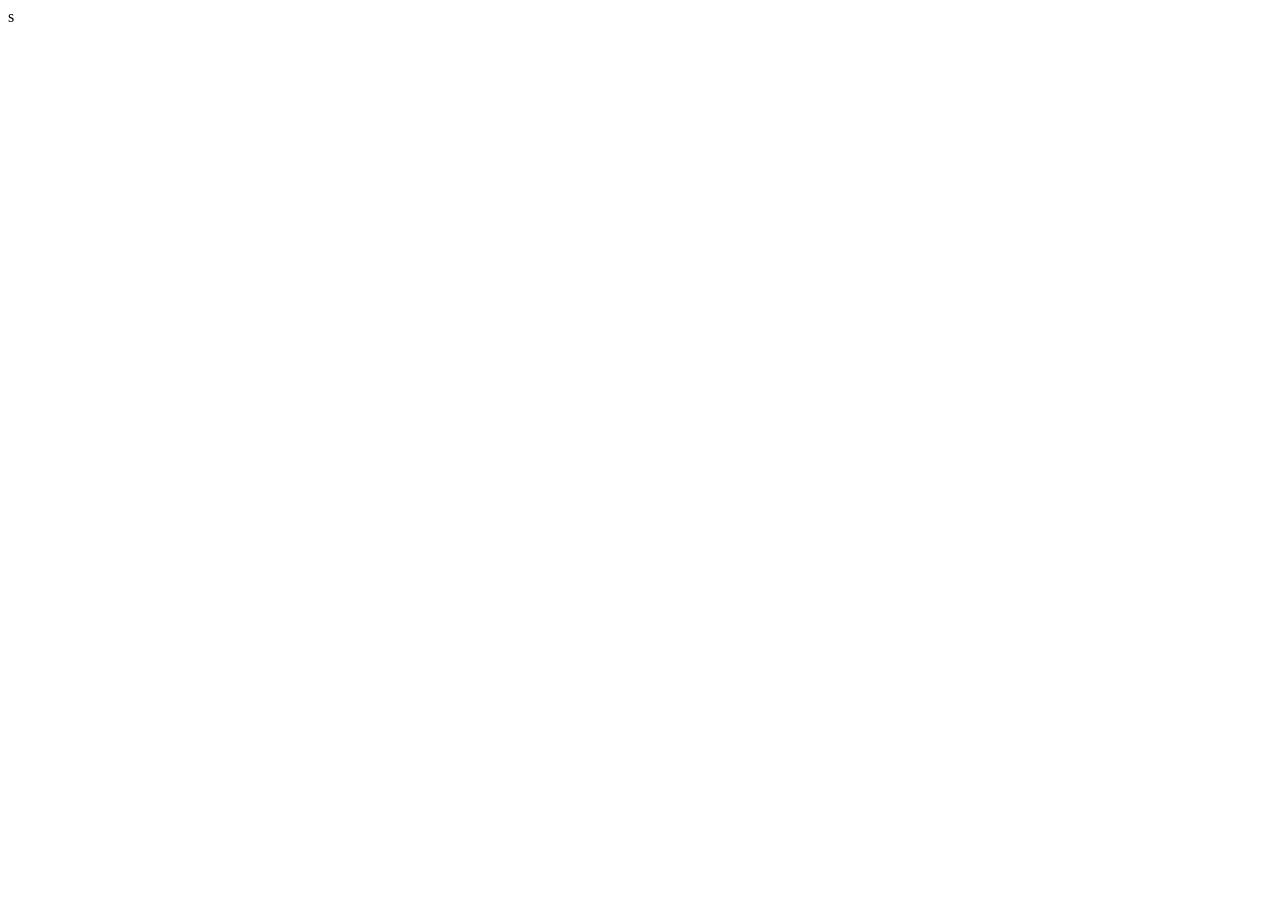
==== page2.html @ 8f3652e2 "Add files via upload" ====
<!DOCTYPE html>
<html lang="en">
<head>
    <meta charset="UTF-8">
    <meta name="viewport" content="width=device-width, initial-scale=1.0">
    <title>Document</title>
</head>
<body>
    s
</body>
</html>
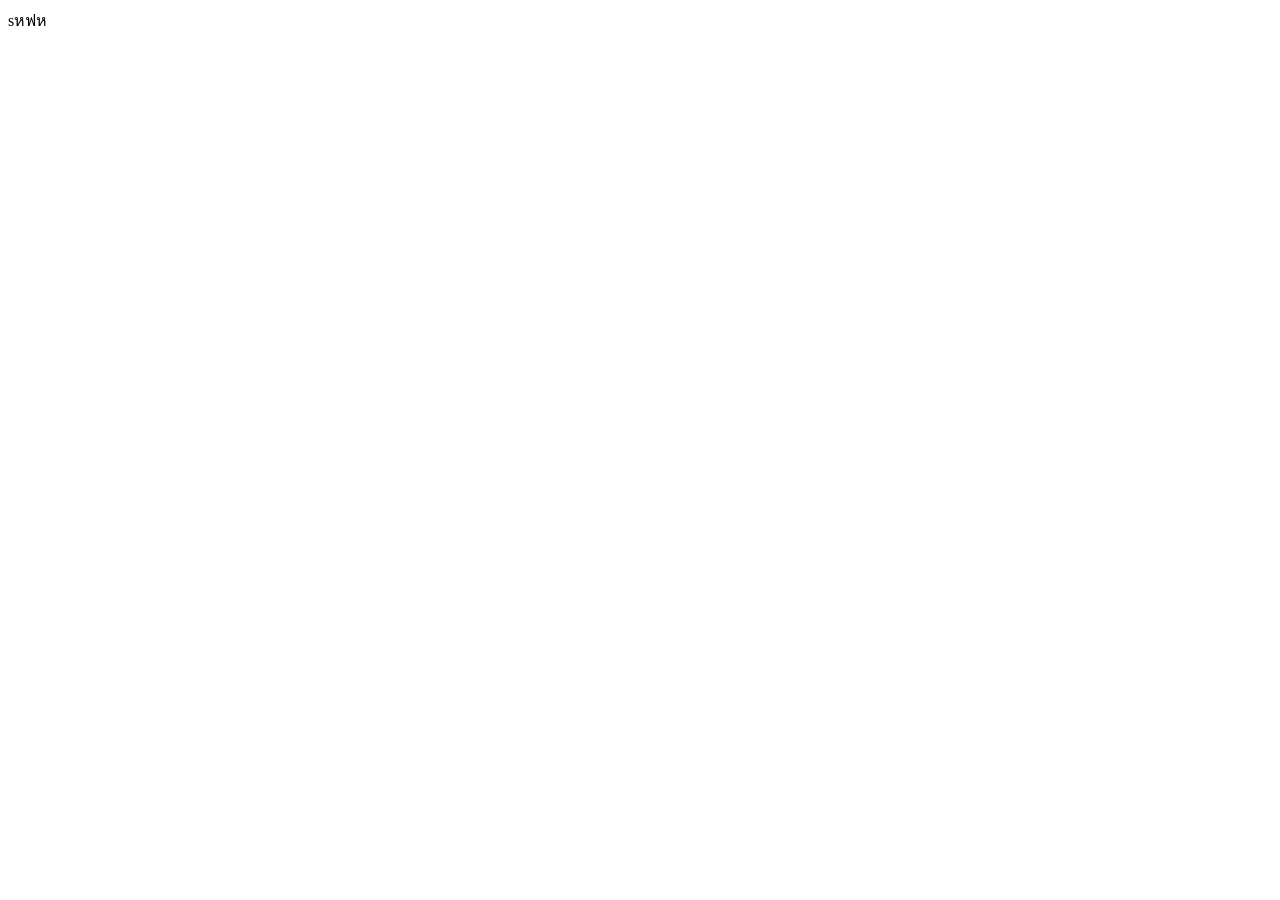
==== commit be8cd713: "Add files via upload" ====
--- a/page2.html
+++ b/page2.html
@@ -6,6 +6,6 @@
     <title>Document</title>
 </head>
 <body>
-    s
+    sหฟห
 </body>
 </html>
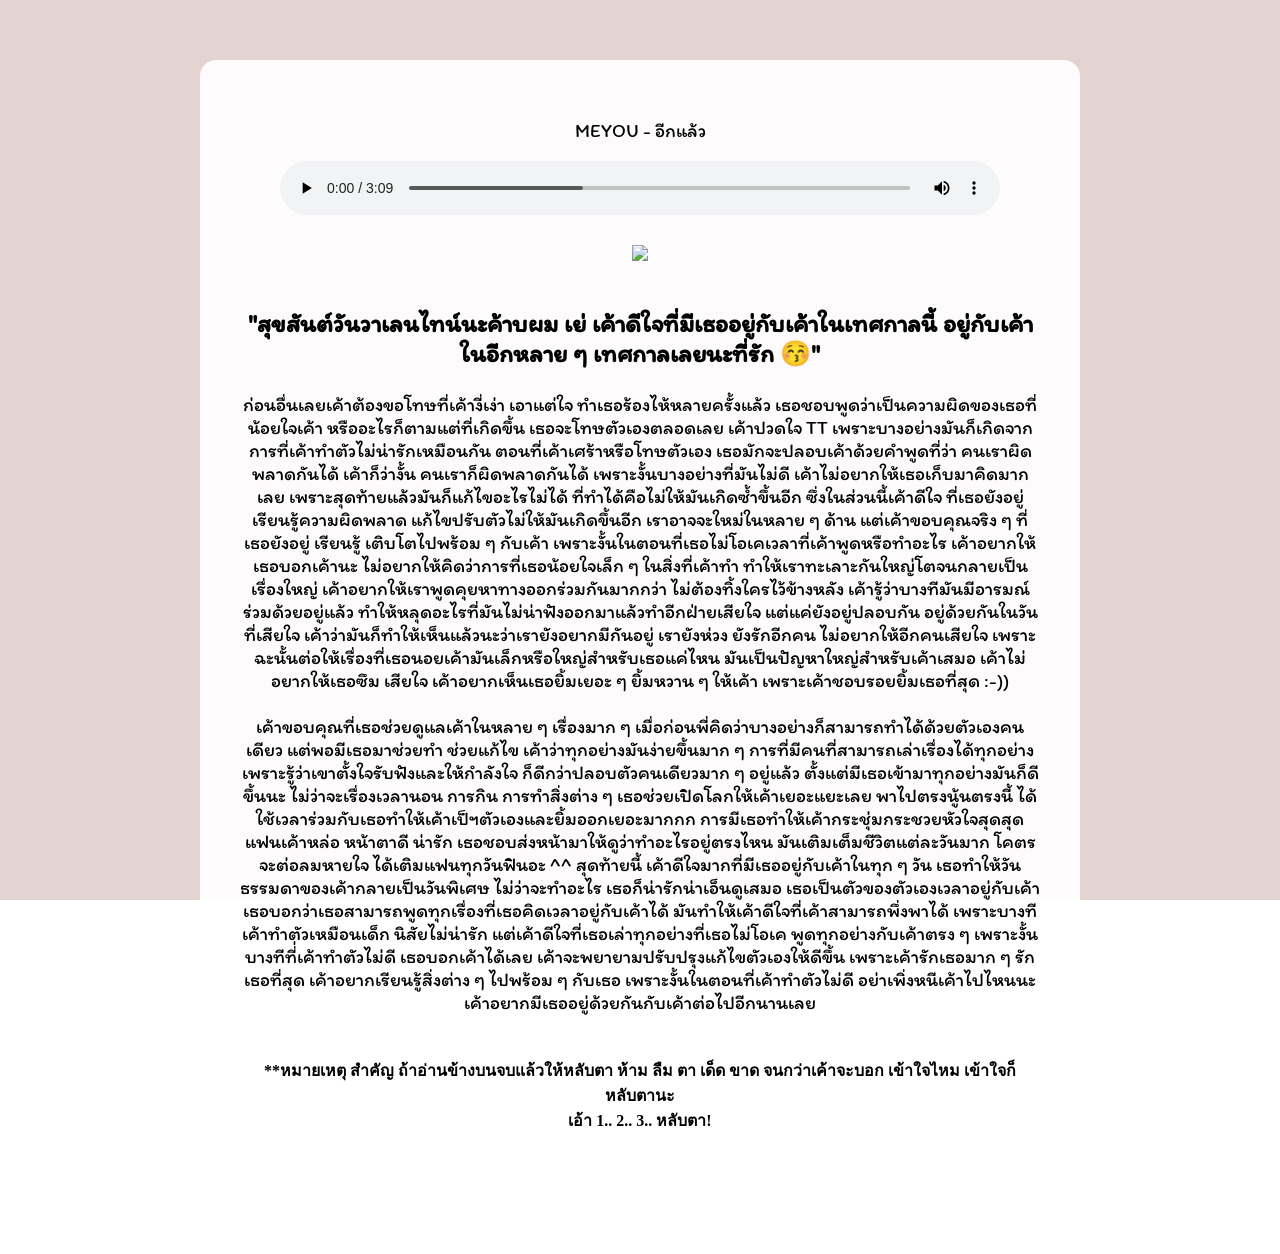
==== commit 423fd991: "Add files via upload" ====
--- a/page2.html
+++ b/page2.html
@@ -1,11 +1,43 @@
 <!DOCTYPE html>
-<html lang="en">
+<html lang="th">
 <head>
     <meta charset="UTF-8">
     <meta name="viewport" content="width=device-width, initial-scale=1.0">
-    <title>Document</title>
+    <title>love Cc so bad</title>
+     <link rel="stylesheet" href="style.css">
+     <link href="https://fonts.googleapis.com/css2?family=Itim&display=swap" rel="stylesheet">
 </head>
 <body>
-    sหฟห
+     <div class="bg"></div>
+    <div class="content">
+       <p> MEYOU - อีกแล้ว</p> 
+        <audio id="song" controls loop >
+    <source src="mp3"></audio> <br><br><br>
+    <img src="https://media1.giphy.com/media/v1.Y2lkPTc5MGI3NjExNWk5M2M2amxmZG1tNGtweXF3Zjdhd3NwaDE5cnM3dWlzdGR1eXhkeCZlcD12MV9pbnRlcm5hbF9naWZfYnlfaWQmY3Q9Zw/ytu2GUYbvhz7zShGwS/giphy.gif"><br><br>
+        
+        <h3>"สุขสันต์วันวาเลนไทน์นะค้าบผม เย่ เค้าดีใจที่มีเธออยู่กับเค้าในเทศกาลนี้ อยู่กับเค้าในอีกหลาย ๆ เทศกาลเลยนะที่รัก 😚"<br></h3>
+
+        <p>   
+            ก่อนอื่นเลยเค้าต้องขอโทษที่เค้างี่เง่า เอาแต่ใจ ทำเธอร้องไห้หลายครั้งแล้ว เธอชอบพูดว่าเป็นความผิดของเธอที่น้อยใจเค้า หรืออะไรก็ตามแต่ที่เกิดขึ้น เธอจะโทษตัวเองตลอดเลย เค้าปวดใจ TT เพราะบางอย่างมันก็เกิดจากการที่เค้าทำตัวไม่น่ารักเหมือนกัน 
+            ตอนที่เค้าเศร้าหรือโทษตัวเอง เธอมักจะปลอบเค้าด้วยคำพูดที่ว่า  คนเราผิดพลาดกันได้ เค้าก็ว่างั้น คนเราก็ผิดพลาดกันได้
+            เพราะงั้นบางอย่างที่มันไม่ดี เค้าไม่อยากให้เธอเก็บมาคิดมากเลย เพราะสุดท้ายแล้วมันก็แก้ไขอะไรไม่ได้ 
+            ที่ทำได้คือไม่ให้มันเกิดซ้ำขึ้นอีก ซึ่งในส่วนนี้เค้าดีใจ ที่เธอยังอยู่เรียนรู้ความผิดพลาด แก้ไขปรับตัวไม่ให้มันเกิดขึ้นอีก 
+            เราอาจจะใหม่ในหลาย ๆ ด้าน แต่เค้าขอบคุณจริง ๆ ที่เธอยังอยู่ เรียนรู้ เติบโตไปพร้อม ๆ กับเค้า 
+            เพราะงั้นในตอนที่เธอไม่โอเคเวลาที่เค้าพูดหรือทำอะไร เค้าอยากให้เธอบอกเค้านะ ไม่อยากให้คิดว่าการที่เธอน้อยใจเล็ก ๆ ในสิ่งที่เค้าทำ ทำให้เราทะเลาะกันใหญ่โตจนกลายเป็นเรื่องใหญ่
+            เค้าอยากให้เราพูดคุยหาทางออกร่วมกันมากกว่า ไม่ต้องทิ้งใครไว้ข้างหลัง เค้ารู้ว่าบางทีมันมีอารมณ์ร่วมด้วยอยู่แล้ว ทำให้หลุดอะไรที่มันไม่น่าฟังออกมาแล้วทำอีกฝ่ายเสียใจ
+            แต่แค่ยังอยู่ปลอบกัน อยู่ด้วยกันในวันที่เสียใจ เค้าว่ามันก็ทำให้เห็นแล้วนะว่าเรายังอยากมีกันอยู่ เรายังห่วง ยังรักอีกคน ไม่อยากให้อีกคนเสียใจ เพราะฉะนั้นต่อให้เรื่องที่เธอนอยเค้ามันเล็กหรือใหญ่สำหรับเธอแค่ไหน มันเป็นปัญหาใหญ่สำหรับเค้าเสมอ เค้าไม่อยากให้เธอซึม เสียใจ เค้าอยากเห็นเธอยิ้มเยอะ ๆ ยิ้มหวาน ๆ ให้เค้า เพราะเค้าชอบรอยยิ้มเธอที่สุด :-)) <br> <br> 
+            เค้าขอบคุณที่เธอช่วยดูแลเค้าในหลาย ๆ เรื่องมาก ๆ เมื่อก่อนพี่คิดว่าบางอย่างก็สามารถทำได้ด้วยตัวเองคนเดียว แต่พอมีเธอมาช่วยทำ ช่วยแก้ไข เค้าว่าทุกอย่างมันง่ายขึ้นมาก ๆ  
+            การที่มีคนที่สามารถเล่าเรื่องได้ทุกอย่างเพราะรู้ว่าเขาตั้งใจรับฟังและให้กำลังใจ ก็ดีกว่าปลอบตัวคนเดียวมาก ๆ อยู่แล้ว 
+            ตั้งแต่มีเธอเข้ามาทุกอย่างมันก็ดีขึ้นนะ ไม่ว่าจะเรื่องเวลานอน การกิน การทำสิ่งต่าง ๆ เธอช่วยเปิดโลกให้เค้าเยอะแยะเลย พาไปตรงนู้นตรงนี้ ได้ใช้เวลาร่วมกับเธอทำให้เค้าเป็ฯตัวเองและยิ้มออกเยอะมากกก
+            การมีเธอทำให้เค้ากระชุ่มกระชวยหัวใจสุดสุด แฟนเค้าหล่อ หน้าตาดี น่ารัก เธอชอบส่งหน้ามาให้ดูว่าทำอะไรอยู่ตรงไหน มันเติมเต็มชีวิตแต่ละวันมาก โคตรจะต่อลมหายใจ ได้เติมแฟนทุกวันฟินอะ ^^
+            สุดท้ายนี้ เค้าดีใจมากที่มีเธออยู่กับเค้าในทุก ๆ วัน เธอทำให้วันธรรมดาของเค้ากลายเป็นวันพิเศษ ไม่ว่าจะทำอะไร เธอก็น่ารักน่าเอ็นดูเสมอ เธอเป็นตัวของตัวเองเวลาอยู่กับเค้า เธอบอกว่าเธอสามารถพูดทุกเรื่องที่เธอคิดเวลาอยู่กับเค้าได้
+             มันทำให้เค้าดีใจที่เค้าสามารถพึ่งพาได้ เพราะบางทีเค้าทำตัวเหมือนเด็ก นิสัยไม่น่ารัก แต่เค้าดีใจที่เธอเล่าทุกอย่างที่เธอไม่โอเค พูดทุกอย่างกับเค้าตรง ๆ 
+             เพราะงั้นบางทีที่่เค้าทำตัวไม่ดี เธอบอกเค้าได้เลย เค้าจะพยายามปรับปรุงแก้ไขตัวเองให้ดีขึ้น เพราะเค้ารักเธอมาก ๆ รักเธอที่สุด เค้าอยากเรียนรู้สิ่งต่าง ๆ ไปพร้อม ๆ กับเธอ เพราะงั้นในตอนที่เค้าทำตัวไม่ดี อย่าเพิ่งหนีเค้าไปไหนนะ เค้าอยากมีเธออยู่ด้วยกันกับเค้าต่อไปอีกนานเลย <br> <br> 
+            
+        </p>
+        <h4>**หมายเหตุ สำคัญ ถ้าอ่านข้างบนจบแล้วให้หลับตา ห้าม ลืม ตา เด็ด ขาด จนกว่าเค้าจะบอก เข้าใจไหม เข้าใจก็หลับตานะ 
+            <br>เอ้า 1.. 2.. 3.. หลับตา!<br> 
+</h4>
+    </div>
 </body>
 </html>
--- a/style.css
+++ b/style.css
@@ -0,0 +1,93 @@
+h1 {
+    font-size: 40px;
+   font-family: 'Itim', cursive;
+    margin-bottom: 0cap;
+    margin-top: 0cap;
+}
+
+h2 { font-size: 30px;
+   font-family: 'Itim', cursive;
+    margin-bottom: 0cap;
+    margin-top: 0cap;}
+
+  h3 { font-size: 25px;
+   font-family: 'Itim', cursive;
+    }
+
+
+
+
+
+
+p {
+    font-size: larger;
+    font-family: 'Itim', cursive;
+}
+
+#song {
+    width: 90%;
+    margin-bottom: -1cap;
+    margin-top: 0cap;
+
+    
+}
+
+
+
+body {
+    text-align: center;
+     margin: 0;
+    
+     
+}
+
+.state-0 {font-family: 'Itim', cursive;}
+.state-0 { background: rgb(255, 83, 21); }
+.state-0 {padding: 14px 28px;}
+.state-0 {border-radius: 999px;}
+.state-0 {background: linear-gradient(135deg, #ff9a9e, #fac4e9);}
+.state-0 { color: #fff;}
+.state-0 { font-weight: bold;}
+.state-0 {box-shadow: 0 8px 20px rgba(255, 105, 180, 0.4);}
+.state-0 {width: 2cm;}
+
+.state-9 { background: rgb(85, 255, 0); }
+.state-9{padding: 14px 28px;}
+.state-9{border-radius: 999px;}
+.state-9{background: linear-gradient(135deg, #ff9a9e, #fac4e9);}
+.state-9{ color: #fff;}
+.state-9 { font-weight: bold;}
+.state-9 {box-shadow: 0 8px 20px rgba(255, 105, 180, 0.4);}
+.state-9 {width: 8cm;}
+
+
+body::before {
+    
+  content: "";
+  position: fixed;
+  inset: 0;
+  background: rgba(184, 148, 142, 0.4);
+ 
+}
+
+.bg {
+  position: fixed;
+  inset: 0;
+  background-image: url("https://media1.tenor.com/m/WBDOBnaOGtkAAAAC/falling-pink-hearts.gif");
+  background-size: cover;
+  background-position: center;
+  filter: blur(8px);
+  z-index: -2;
+}
+
+
+.content {
+  position: relative;
+  max-width: 800px;
+  margin: 60px auto;
+  padding: 40px;
+  background: rgba(255, 255, 255, 0.9);
+  border-radius: 16px;
+  z-index: 1;
+}
+
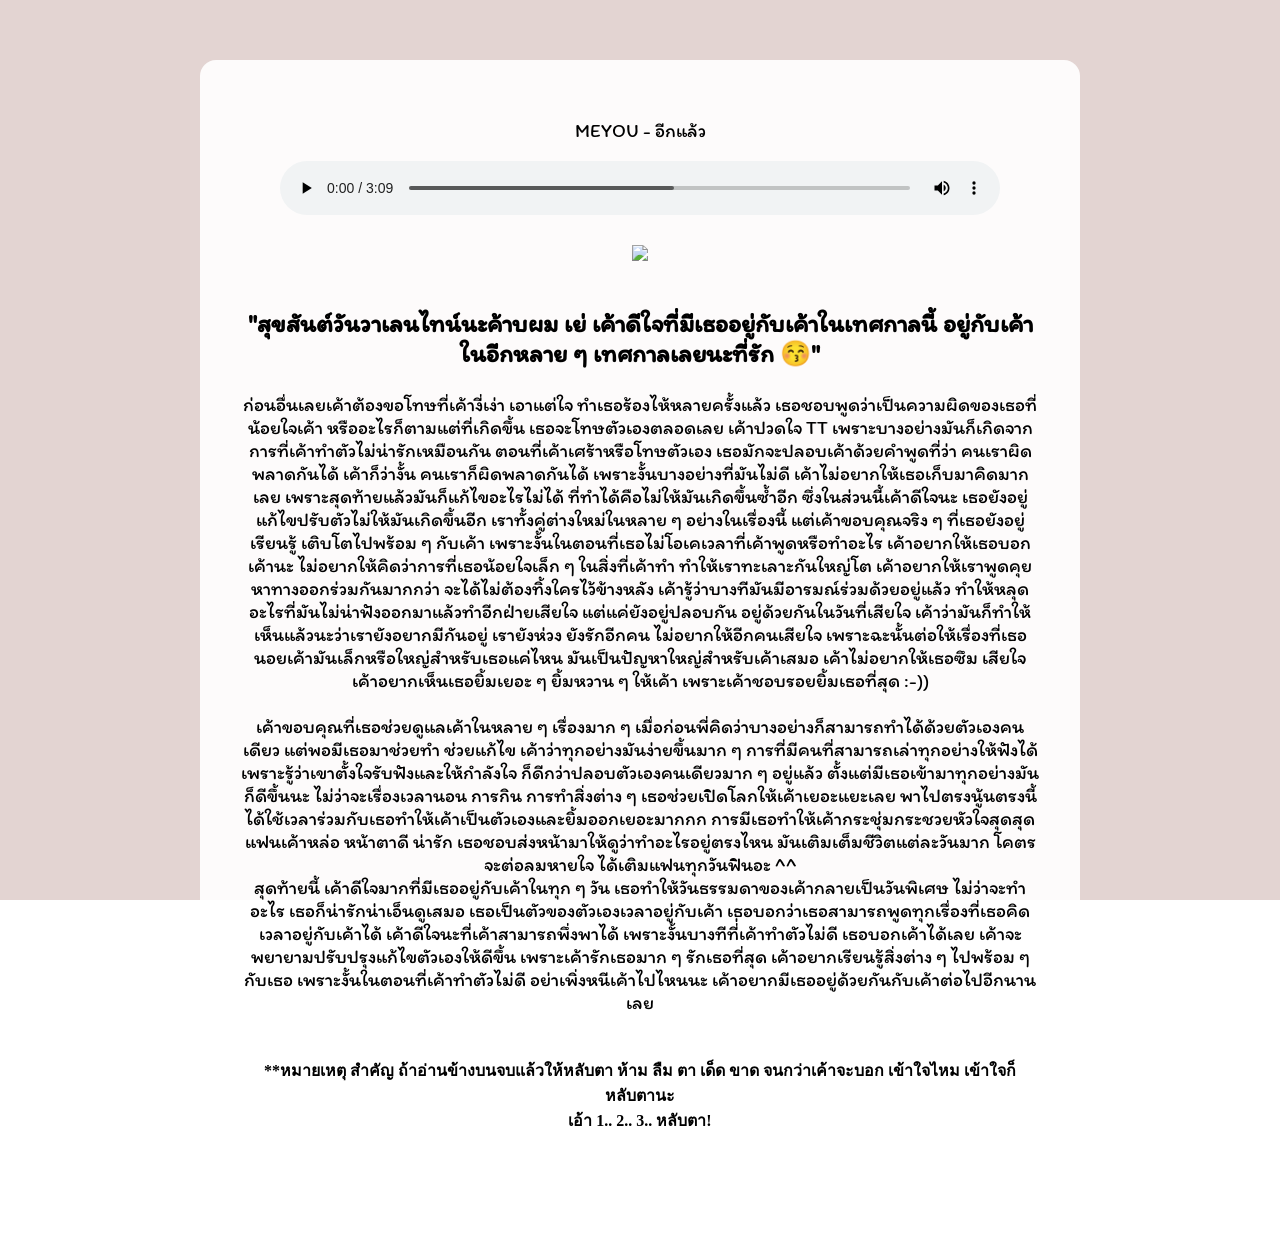
==== commit 60576d78: "Add files via upload" ====
--- a/page2.html
+++ b/page2.html
@@ -21,17 +21,18 @@
             ก่อนอื่นเลยเค้าต้องขอโทษที่เค้างี่เง่า เอาแต่ใจ ทำเธอร้องไห้หลายครั้งแล้ว เธอชอบพูดว่าเป็นความผิดของเธอที่น้อยใจเค้า หรืออะไรก็ตามแต่ที่เกิดขึ้น เธอจะโทษตัวเองตลอดเลย เค้าปวดใจ TT เพราะบางอย่างมันก็เกิดจากการที่เค้าทำตัวไม่น่ารักเหมือนกัน 
             ตอนที่เค้าเศร้าหรือโทษตัวเอง เธอมักจะปลอบเค้าด้วยคำพูดที่ว่า  คนเราผิดพลาดกันได้ เค้าก็ว่างั้น คนเราก็ผิดพลาดกันได้
             เพราะงั้นบางอย่างที่มันไม่ดี เค้าไม่อยากให้เธอเก็บมาคิดมากเลย เพราะสุดท้ายแล้วมันก็แก้ไขอะไรไม่ได้ 
-            ที่ทำได้คือไม่ให้มันเกิดซ้ำขึ้นอีก ซึ่งในส่วนนี้เค้าดีใจ ที่เธอยังอยู่เรียนรู้ความผิดพลาด แก้ไขปรับตัวไม่ให้มันเกิดขึ้นอีก 
-            เราอาจจะใหม่ในหลาย ๆ ด้าน แต่เค้าขอบคุณจริง ๆ ที่เธอยังอยู่ เรียนรู้ เติบโตไปพร้อม ๆ กับเค้า 
-            เพราะงั้นในตอนที่เธอไม่โอเคเวลาที่เค้าพูดหรือทำอะไร เค้าอยากให้เธอบอกเค้านะ ไม่อยากให้คิดว่าการที่เธอน้อยใจเล็ก ๆ ในสิ่งที่เค้าทำ ทำให้เราทะเลาะกันใหญ่โตจนกลายเป็นเรื่องใหญ่
-            เค้าอยากให้เราพูดคุยหาทางออกร่วมกันมากกว่า ไม่ต้องทิ้งใครไว้ข้างหลัง เค้ารู้ว่าบางทีมันมีอารมณ์ร่วมด้วยอยู่แล้ว ทำให้หลุดอะไรที่มันไม่น่าฟังออกมาแล้วทำอีกฝ่ายเสียใจ
+            ที่ทำได้คือไม่ให้มันเกิดขึ้นซ้ำอีก ซึ่งในส่วนนี้เค้าดีใจนะ เธอยังอยู่แก้ไขปรับตัวไม่ให้มันเกิดขึ้นอีก 
+            เราทั้งคู่ต่างใหม่ในหลาย ๆ อย่างในเรื่องนี้ แต่เค้าขอบคุณจริง ๆ ที่เธอยังอยู่ เรียนรู้ เติบโตไปพร้อม ๆ กับเค้า 
+            เพราะงั้นในตอนที่เธอไม่โอเคเวลาที่เค้าพูดหรือทำอะไร เค้าอยากให้เธอบอกเค้านะ ไม่อยากให้คิดว่าการที่เธอน้อยใจเล็ก ๆ ในสิ่งที่เค้าทำ ทำให้เราทะเลาะกันใหญ่โต
+            เค้าอยากให้เราพูดคุยหาทางออกร่วมกันมากกว่า จะได้ไม่ต้องทิ้งใครไว้ข้างหลัง เค้ารู้ว่าบางทีมันมีอารมณ์ร่วมด้วยอยู่แล้ว ทำให้หลุดอะไรที่มันไม่น่าฟังออกมาแล้วทำอีกฝ่ายเสียใจ
             แต่แค่ยังอยู่ปลอบกัน อยู่ด้วยกันในวันที่เสียใจ เค้าว่ามันก็ทำให้เห็นแล้วนะว่าเรายังอยากมีกันอยู่ เรายังห่วง ยังรักอีกคน ไม่อยากให้อีกคนเสียใจ เพราะฉะนั้นต่อให้เรื่องที่เธอนอยเค้ามันเล็กหรือใหญ่สำหรับเธอแค่ไหน มันเป็นปัญหาใหญ่สำหรับเค้าเสมอ เค้าไม่อยากให้เธอซึม เสียใจ เค้าอยากเห็นเธอยิ้มเยอะ ๆ ยิ้มหวาน ๆ ให้เค้า เพราะเค้าชอบรอยยิ้มเธอที่สุด :-)) <br> <br> 
             เค้าขอบคุณที่เธอช่วยดูแลเค้าในหลาย ๆ เรื่องมาก ๆ เมื่อก่อนพี่คิดว่าบางอย่างก็สามารถทำได้ด้วยตัวเองคนเดียว แต่พอมีเธอมาช่วยทำ ช่วยแก้ไข เค้าว่าทุกอย่างมันง่ายขึ้นมาก ๆ  
-            การที่มีคนที่สามารถเล่าเรื่องได้ทุกอย่างเพราะรู้ว่าเขาตั้งใจรับฟังและให้กำลังใจ ก็ดีกว่าปลอบตัวคนเดียวมาก ๆ อยู่แล้ว 
-            ตั้งแต่มีเธอเข้ามาทุกอย่างมันก็ดีขึ้นนะ ไม่ว่าจะเรื่องเวลานอน การกิน การทำสิ่งต่าง ๆ เธอช่วยเปิดโลกให้เค้าเยอะแยะเลย พาไปตรงนู้นตรงนี้ ได้ใช้เวลาร่วมกับเธอทำให้เค้าเป็ฯตัวเองและยิ้มออกเยอะมากกก
+            การที่มีคนที่สามารถเล่าทุกอย่างให้ฟังได้เพราะรู้ว่าเขาตั้งใจรับฟังและให้กำลังใจ ก็ดีกว่าปลอบตัวเองคนเดียวมาก ๆ อยู่แล้ว 
+            ตั้งแต่มีเธอเข้ามาทุกอย่างมันก็ดีขึ้นนะ ไม่ว่าจะเรื่องเวลานอน การกิน การทำสิ่งต่าง ๆ เธอช่วยเปิดโลกให้เค้าเยอะแยะเลย พาไปตรงนู้นตรงนี้ ได้ใช้เวลาร่วมกับเธอทำให้เค้าเป็นตัวเองและยิ้มออกเยอะมากกก
             การมีเธอทำให้เค้ากระชุ่มกระชวยหัวใจสุดสุด แฟนเค้าหล่อ หน้าตาดี น่ารัก เธอชอบส่งหน้ามาให้ดูว่าทำอะไรอยู่ตรงไหน มันเติมเต็มชีวิตแต่ละวันมาก โคตรจะต่อลมหายใจ ได้เติมแฟนทุกวันฟินอะ ^^
-            สุดท้ายนี้ เค้าดีใจมากที่มีเธออยู่กับเค้าในทุก ๆ วัน เธอทำให้วันธรรมดาของเค้ากลายเป็นวันพิเศษ ไม่ว่าจะทำอะไร เธอก็น่ารักน่าเอ็นดูเสมอ เธอเป็นตัวของตัวเองเวลาอยู่กับเค้า เธอบอกว่าเธอสามารถพูดทุกเรื่องที่เธอคิดเวลาอยู่กับเค้าได้
-             มันทำให้เค้าดีใจที่เค้าสามารถพึ่งพาได้ เพราะบางทีเค้าทำตัวเหมือนเด็ก นิสัยไม่น่ารัก แต่เค้าดีใจที่เธอเล่าทุกอย่างที่เธอไม่โอเค พูดทุกอย่างกับเค้าตรง ๆ 
+            <br>สุดท้ายนี้ เค้าดีใจมากที่มีเธออยู่กับเค้าในทุก ๆ วัน เธอทำให้วันธรรมดาของเค้ากลายเป็นวันพิเศษ ไม่ว่าจะทำอะไร เธอก็น่ารักน่าเอ็นดูเสมอ เธอเป็นตัวของตัวเองเวลาอยู่กับเค้า 
+            เธอบอกว่าเธอสามารถพูดทุกเรื่องที่เธอคิดเวลาอยู่กับเค้าได้
+             เค้าดีใจนะที่เค้าสามารถพึ่งพาได้ 
              เพราะงั้นบางทีที่่เค้าทำตัวไม่ดี เธอบอกเค้าได้เลย เค้าจะพยายามปรับปรุงแก้ไขตัวเองให้ดีขึ้น เพราะเค้ารักเธอมาก ๆ รักเธอที่สุด เค้าอยากเรียนรู้สิ่งต่าง ๆ ไปพร้อม ๆ กับเธอ เพราะงั้นในตอนที่เค้าทำตัวไม่ดี อย่าเพิ่งหนีเค้าไปไหนนะ เค้าอยากมีเธออยู่ด้วยกันกับเค้าต่อไปอีกนานเลย <br> <br> 
             
         </p>
--- a/style.css
+++ b/style.css
@@ -58,7 +58,7 @@
 .state-9{ color: #fff;}
 .state-9 { font-weight: bold;}
 .state-9 {box-shadow: 0 8px 20px rgba(255, 105, 180, 0.4);}
-.state-9 {width: 8cm;}
+.state-9 {width: 5cm;}
 
 
 body::before {
